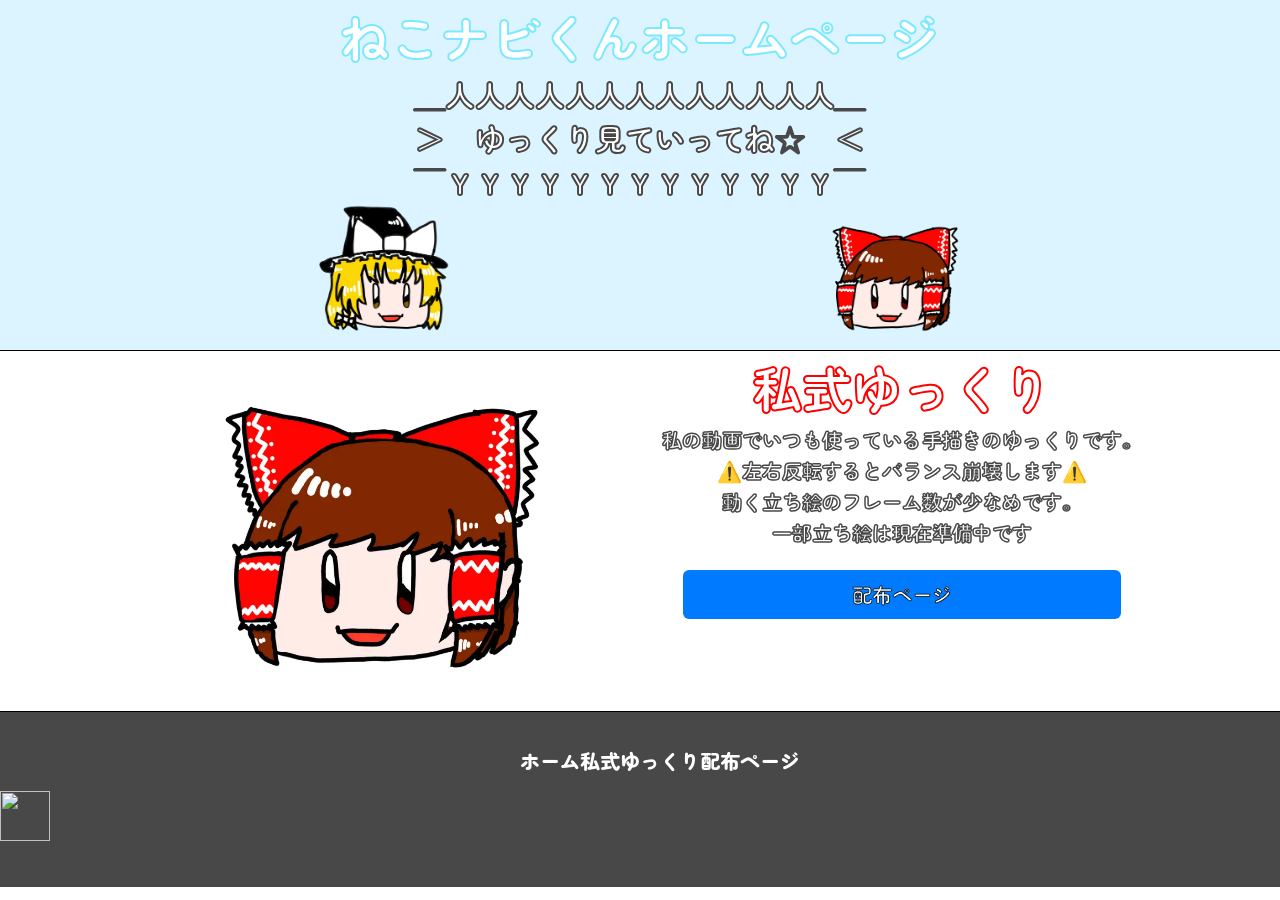
==== index.html @ cda9701a "Update index.html" ====
<!DOCTYPE html>
<html>
  <head>
    <meta charset="UTF-8">
    <meta http-equiv="x-ua-compatible" content="IE=edge">
    <meta name="author" content="ねこナビくん">
    <meta name="description" content="私、ねこナビくんのホームページです。">
    <meta name="color-scheme" content="only light">
    <meta name="robots" content="index, follow, noai">
    <title>ねこナビくんのホームページ</title>
    <link rel="profile" href="https://gmpg.org/xfn/11">
    <link rel="preload" href="style.css" as="style">
    <link rel="stylesheet" href="style.css">
    <link rel="preload" href="https://fonts.googleapis.com/css2?family=Zen+Maru+Gothic:wght@500;900&amp;display=swap" as="style">
    <link rel="preconnect" href="https://fonts.gstatic.com" crossorigin="">
    <link rel="stylesheet" href="https://fonts.googleapis.com/css2?family=Zen+Maru+Gothic:wght@500;900&amp;display=swap">
    <link rel="icon" href="favicon.ico">
    <link rel="apple-touch-icon" href="NK.png">
    <link rel="apple-touch-icon-precomposed" href="NK.png">
    <link rel="canonical" href="https://neconavikun.github.io/">
    <script src="main.js" async="" defer=""></script>
    <meta name="google-site-verification" content="y-VoN65athuDIFND4DylFs973WmkeWt0EJQ7zejWOW8">
    <meta name="google-site-verification" content="y-VoN65athuDIFND4DylFs973WmkeWt0EJQ7zejWOW8">
  </head>
  <body>
    <header id="top">
      <h1 class="title">ねこナビくんホームページ</h1>
      <div role="button" class="nav_text" id="text" tabindex="0">
        <p aria-hidden="true">＿人人人人人人人人人人人人人＿</p>
        <p><span aria-hidden="true">＞　</span>ゆっくり見ていってね<span aria-hidden="true">☆　＜</span></p>
        <p aria-hidden="true">￣ＹＹＹＹＹＹＹＹＹＹＹＹＹ￣</p>
      </div>
      <span class="picture">
        <img role="button" src="marisa-migi.webp" alt="魔理沙" width="256" height="144" id="marisa" class="nav_s right-ws-256" tabindex="0">
        <img role="button" src="reimu-hidari.webp" alt="霊夢" width="256" height="144" id="reimu" class="nav_s" tabindex="0">
      </span>
      <audio id="reimu_s" src="reimu.mp3"></audio>
      <audio id="marisa_s" src="marisa.mp3"></audio>
      <audio id="text_s" src="text_s.mp3"></audio>
    </header>
    <hr>
    <main id="main">
      <section>
        <div class="image">
          <img src="reimu-hidari.webp" alt="霊夢" width="640" height="360" fetchpriority="high">
        </div>
        <div class="right">
          <p class="title title-r">私式ゆっくり</p>
          <div class="main_text">
            <p>私の動画でいつも使っている手描きのゆっくりです。</p>
            <p>⚠️左右反転するとバランス崩壊します⚠️</p>
            <p>動く立ち絵のフレーム数が少なめです。</p>
            <p>一部立ち絵は現在準備中です</p>
          </div>
          <p><a href="https://neconavikun.github.io/yukkuri/index.html" class="button1">配布ページ</a></p>
        </div>
      </section>
    </main>
    <hr>
    <footer class="footer">
      <img src="space.png" alt="">
      <ul>
        <li class="footer_link"><a href="#">ホーム</a></li>
        <li class="footer_link"><a href="https://NECONAVIKUN.github.io/yukkuri/index.html">私式ゆっくり配布ページ</a></li>
      </ul>
      <a href="https://www.youtube.com/@want_to_game_commentary_NCNVKN"><img src="youtube_icon.png" title="私のYouTubeチャンネルです。" alt="" width="50" height="50"></a><a href="https://x.com/23560comjp2"><img src="x_icon.png" title="私のXアカウントです。" alt="" width="50" height="50></a>
    </footer>
  </body>
</html>
---- style.css ----
body {
  margin: 0;
  white-space: nowrap;
}
header {
  top: 0;
  width: 100%;
  height: 350px;
  background-color: #DCF4FF;
  margin: 0;
}
.nav_text p {
  font-family:"Zen Maru Gothic", sans-serif;
  font-weight: 900;
  font-style: normal;
  color: #ffffff;
  display: flex;
  justify-content: center;
  margin: 0;
  text-stroke: 2px #484848;
  -webkit-text-stroke: 2px #484848;
  white-space: nowrap;
}
.picture {
  display: flex;
  justify-content: center;
}
.title {
  display: flex;
  font-family: "Zen Maru Gothic", sans-serif;
  font-weight: bold;
  font-size: 50px;
  font-weight: 900;
  font-style: normal;
  margin: 0;
  padding: 0;
  justify-content: center;
  color: #ffffff;
  white-space: nowrap;
}
h1 {
  font-weight: 900 !important;
  text-stroke: 2px #7ae9ff;
  -webkit-text-stroke: 2px #7ae9ff;
}
.title-r {
  text-stroke: 2px red;
  -webkit-text-stroke: 2px red;
}
.title-m {
  text-stroke: 2px yellow;
  -webkit-text-stroke: 2px yellow;
}
.title-y {
  text-stroke: 2px #bdbec1;
  -webkit-text-stroke: 2px #bdbec1;
}
.title-sy {
  text-stroke: 2px #3c4043;
  -webkit-text-stroke: 2px #3c4043;
}
.nav_text p { font-size: 30px !important; }
.image img { margin-left: 10%; }
.button {
  background: #007bff;
  color: white;
  border: none;
  padding: 12px 32px;
  font-size: 16px;
  border-radius: 6px;
  cursor: pointer;
  font-weight: 600;
  transition: all 0.3s ease;
  &:hover {
    background-color: #0056b3;
    transform: translateY(-2px);
  }
  &:active { transform: translateY(0) !important; }
}
a { text-decoration: none; }
section { display: flex; }
section p { margin: 23px; }
.right-ws-256 { margin-right: 256px; }
.nav_text, #reimu, #marisa { cursor: pointer; }
.image {
  width: 640px;
  height: 360px;
  margin: 0;
  padding: 0;
  overflow: hidden;
  position: relative;
}
.right {
  margin: 0 0 0 20px;
  padding: 0;
}
section .button {
  margin: 10px 0 0;
  padding: 0;
  background: #007bff;
  color: white;
  border: none;
  padding: 10px 32px;
  font-size: 16px;
  border-radius: 6px;
  font-weight: 600;
  transition: transform 0.3s ease;
  font-family:"Zen Maru Gothic", sans-serif;
  font-style: normal;
  text-stroke: 0.75px #000000;
  -webkit-text-stroke: 0.75px #000000;
  white-space: nowrap;
  &:hover, &:focus {
    background: #0056b3;
    transform: translateY(-2px);
  }
  &:active {
    transform: translateY(0);
  }
}
hr {
  height: 1px;
  border: none;
  margin: 0;
  color: #000000; 
  background-color: #000000;
}
.mannnaka {
  display: flex;
  justify-content: center;
}
.footer {
  width: 100%;
  height: 175px;
  background-color: #484848;
  margin: 0;
}
ul {
  display: flex;
  justify-content: center;
}
footer .button {
  margin: 10px;
  padding: 0;
  background: #007bff;
  color: white;
  border: none;
  padding: 10px 32px;
  font-size: 20px;
  border-radius: 6px;
  font-weight: 600;
  transition: transform 0.3s ease;
  font-family:"Zen Maru Gothic", sans-serif;
  font-style: normal;
  text-stroke: 0.75px #000000;
  -webkit-text-stroke: 0.75px #000000;
  white-space: nowrap;
  &:hover, &:focus {
    background: #0056b3;
    transform: translateY(-2px);
  }
  &:active {
    transform: translateY(0);
  }
}
li {
  list-style: none;
}
section .button1 {
  margin: 10px 0 0;
  padding: 0;
  background: #007bff;
  color: white;
  border: none;
  padding: 10px 32px;
  font-size: 20px;
  border-radius: 6px;
  display: flex;
  justify-content: center;
  font-weight: 600;
  transition: transform 0.3s ease;
  font-family:"Zen Maru Gothic", sans-serif;
  font-style: normal;
  text-stroke: 0.75px #000000;
  -webkit-text-stroke: 0.75px #000000;
  white-space: nowrap;
  &:hover, &:focus {
    background: #0056b3;
    transform: translateY(-2px);
  }
  &:active {
    transform: translateY(0);
  }
}
.main_text p {
  font-family:"Zen Maru Gothic", sans-serif;
  font-weight: 900;
  font-style: normal;
  color: #ffffff;
  display: flex;
  justify-content: center;
  margin: 2px;
  text-stroke: 1.5px #484848;
  -webkit-text-stroke: 1.5px #484848;
  white-space: nowrap;
  font-size:20px;
}
.footer_link a{
  font-family:"Zen Maru Gothic", sans-serif;
  font-weight: 900;
  font-style: normal;
  color: #ffffff;
  display: flex;
  justify-content: center;
  font-size: 20px;
  white-space: nowrap;
  text-decoration: none;
}
---- style.css ----
body {
  margin: 0;
  white-space: nowrap;
}
header {
  top: 0;
  width: 100%;
  height: 350px;
  background-color: #DCF4FF;
  margin: 0;
}
.nav_text p {
  font-family:"Zen Maru Gothic", sans-serif;
  font-weight: 900;
  font-style: normal;
  color: #ffffff;
  display: flex;
  justify-content: center;
  margin: 0;
  text-stroke: 2px #484848;
  -webkit-text-stroke: 2px #484848;
  white-space: nowrap;
}
.picture {
  display: flex;
  justify-content: center;
}
.title {
  display: flex;
  font-family: "Zen Maru Gothic", sans-serif;
  font-weight: bold;
  font-size: 50px;
  font-weight: 900;
  font-style: normal;
  margin: 0;
  padding: 0;
  justify-content: center;
  color: #ffffff;
  white-space: nowrap;
}
h1 {
  font-weight: 900 !important;
  text-stroke: 2px #7ae9ff;
  -webkit-text-stroke: 2px #7ae9ff;
}
.title-r {
  text-stroke: 2px red;
  -webkit-text-stroke: 2px red;
}
.title-m {
  text-stroke: 2px yellow;
  -webkit-text-stroke: 2px yellow;
}
.title-y {
  text-stroke: 2px #bdbec1;
  -webkit-text-stroke: 2px #bdbec1;
}
.title-sy {
  text-stroke: 2px #3c4043;
  -webkit-text-stroke: 2px #3c4043;
}
.nav_text p { font-size: 30px !important; }
.image img { margin-left: 10%; }
.button {
  background: #007bff;
  color: white;
  border: none;
  padding: 12px 32px;
  font-size: 16px;
  border-radius: 6px;
  cursor: pointer;
  font-weight: 600;
  transition: all 0.3s ease;
  &:hover {
    background-color: #0056b3;
    transform: translateY(-2px);
  }
  &:active { transform: translateY(0) !important; }
}
a { text-decoration: none; }
section { display: flex; }
section p { margin: 23px; }
.right-ws-256 { margin-right: 256px; }
.nav_text, #reimu, #marisa { cursor: pointer; }
.image {
  width: 640px;
  height: 360px;
  margin: 0;
  padding: 0;
  overflow: hidden;
  position: relative;
}
.right {
  margin: 0 0 0 20px;
  padding: 0;
}
section .button {
  margin: 10px 0 0;
  padding: 0;
  background: #007bff;
  color: white;
  border: none;
  padding: 10px 32px;
  font-size: 16px;
  border-radius: 6px;
  font-weight: 600;
  transition: transform 0.3s ease;
  font-family:"Zen Maru Gothic", sans-serif;
  font-style: normal;
  text-stroke: 0.75px #000000;
  -webkit-text-stroke: 0.75px #000000;
  white-space: nowrap;
  &:hover, &:focus {
    background: #0056b3;
    transform: translateY(-2px);
  }
  &:active {
    transform: translateY(0);
  }
}
hr {
  height: 1px;
  border: none;
  margin: 0;
  color: #000000; 
  background-color: #000000;
}
.mannnaka {
  display: flex;
  justify-content: center;
}
.footer {
  width: 100%;
  height: 175px;
  background-color: #484848;
  margin: 0;
}
ul {
  display: flex;
  justify-content: center;
}
footer .button {
  margin: 10px;
  padding: 0;
  background: #007bff;
  color: white;
  border: none;
  padding: 10px 32px;
  font-size: 20px;
  border-radius: 6px;
  font-weight: 600;
  transition: transform 0.3s ease;
  font-family:"Zen Maru Gothic", sans-serif;
  font-style: normal;
  text-stroke: 0.75px #000000;
  -webkit-text-stroke: 0.75px #000000;
  white-space: nowrap;
  &:hover, &:focus {
    background: #0056b3;
    transform: translateY(-2px);
  }
  &:active {
    transform: translateY(0);
  }
}
li {
  list-style: none;
}
section .button1 {
  margin: 10px 0 0;
  padding: 0;
  background: #007bff;
  color: white;
  border: none;
  padding: 10px 32px;
  font-size: 20px;
  border-radius: 6px;
  display: flex;
  justify-content: center;
  font-weight: 600;
  transition: transform 0.3s ease;
  font-family:"Zen Maru Gothic", sans-serif;
  font-style: normal;
  text-stroke: 0.75px #000000;
  -webkit-text-stroke: 0.75px #000000;
  white-space: nowrap;
  &:hover, &:focus {
    background: #0056b3;
    transform: translateY(-2px);
  }
  &:active {
    transform: translateY(0);
  }
}
.main_text p {
  font-family:"Zen Maru Gothic", sans-serif;
  font-weight: 900;
  font-style: normal;
  color: #ffffff;
  display: flex;
  justify-content: center;
  margin: 2px;
  text-stroke: 1.5px #484848;
  -webkit-text-stroke: 1.5px #484848;
  white-space: nowrap;
  font-size:20px;
}
.footer_link a{
  font-family:"Zen Maru Gothic", sans-serif;
  font-weight: 900;
  font-style: normal;
  color: #ffffff;
  display: flex;
  justify-content: center;
  font-size: 20px;
  white-space: nowrap;
  text-decoration: none;
}
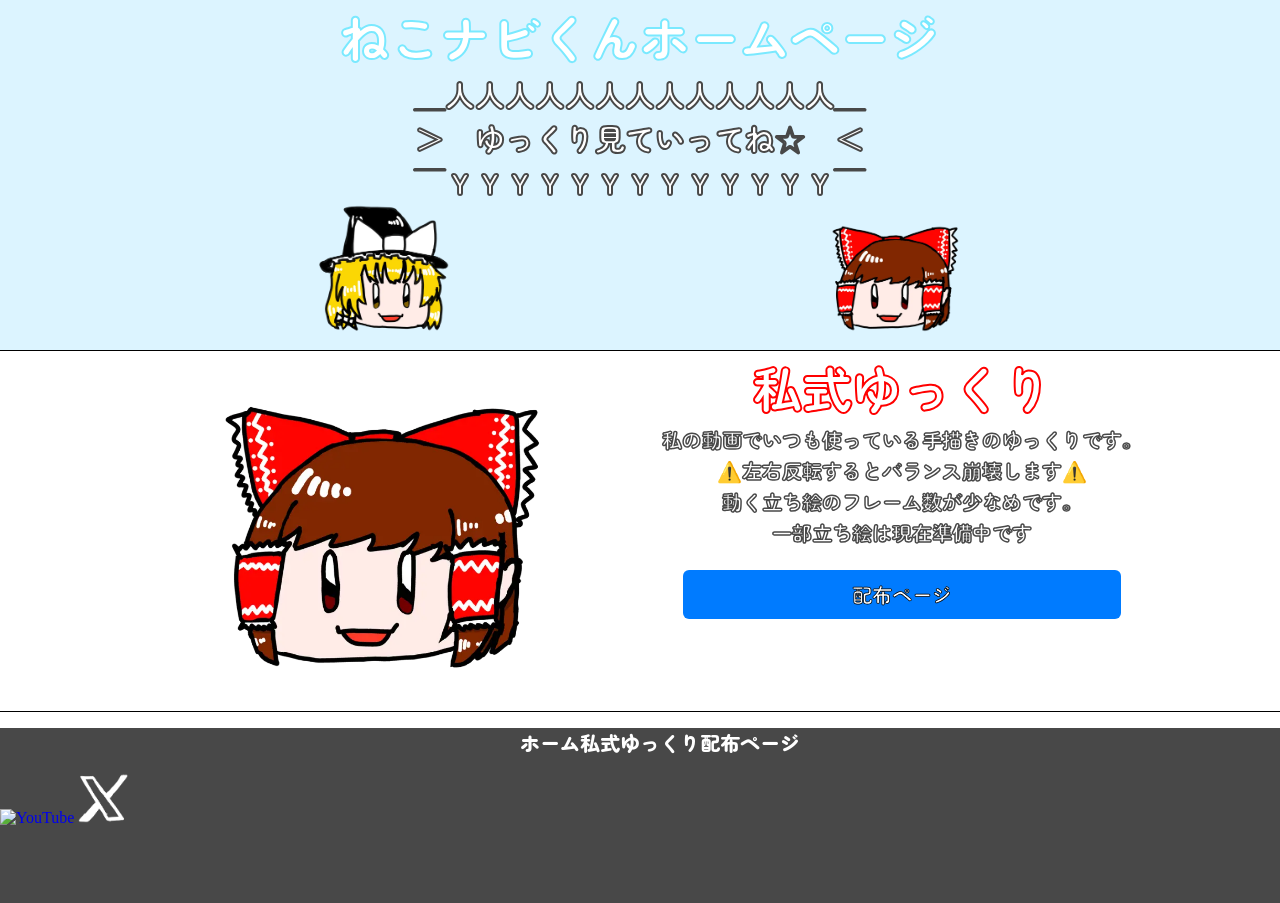
==== commit 40ec51a4: "Update index.html" ====
--- a/index.html
+++ b/index.html
@@ -18,8 +18,7 @@
     <link rel="apple-touch-icon" href="NK.png">
     <link rel="apple-touch-icon-precomposed" href="NK.png">
     <link rel="canonical" href="https://neconavikun.github.io/">
-    <script src="main.js" async="" defer=""></script>
-    <meta name="google-site-verification" content="y-VoN65athuDIFND4DylFs973WmkeWt0EJQ7zejWOW8">
+    <script src="main.js" async defer></script>
     <meta name="google-site-verification" content="y-VoN65athuDIFND4DylFs973WmkeWt0EJQ7zejWOW8">
   </head>
   <body>
@@ -52,18 +51,22 @@
             <p>動く立ち絵のフレーム数が少なめです。</p>
             <p>一部立ち絵は現在準備中です</p>
           </div>
-          <p><a href="https://neconavikun.github.io/yukkuri/index.html" class="button1">配布ページ</a></p>
+          <p><a href="/yukkuri/" class="button1">配布ページ</a></p>
         </div>
       </section>
     </main>
     <hr>
     <footer class="footer">
-      <img src="space.png" alt="">
       <ul>
-        <li class="footer_link"><a href="#">ホーム</a></li>
-        <li class="footer_link"><a href="https://NECONAVIKUN.github.io/yukkuri/index.html">私式ゆっくり配布ページ</a></li>
+        <li class="footer_link" aria-current="page"><a href="/">ホーム</a></li>
+        <li class="footer_link"><a href="/yukkuri/">私式ゆっくり配布ページ</a></li>
       </ul>
-      <a href="https://www.youtube.com/@want_to_game_commentary_NCNVKN"><img src="youtube_icon.png" title="私のYouTubeチャンネルです。" alt="" width="50" height="50"></a><a href="https://x.com/23560comjp2"><img src="x_icon.png" title="私のXアカウントです。" alt="" width="50" height="50></a>
+      <a href="https://www.youtube.com/@want_to_game_commentary_NCNVKN" class="right-ws-200">
+        <img src="/youtube_icon.png" title="私のYouTubeチャンネルです。" alt="YouTube" width="50" height="50">
+      </a>
+      <a href="https://x.com/23560comjp2/">
+        <img src="/x_icon.png" title="私のXアカウントです。" alt="X" width="50" height="50">
+      </a>
     </footer>
   </body>
 </html>
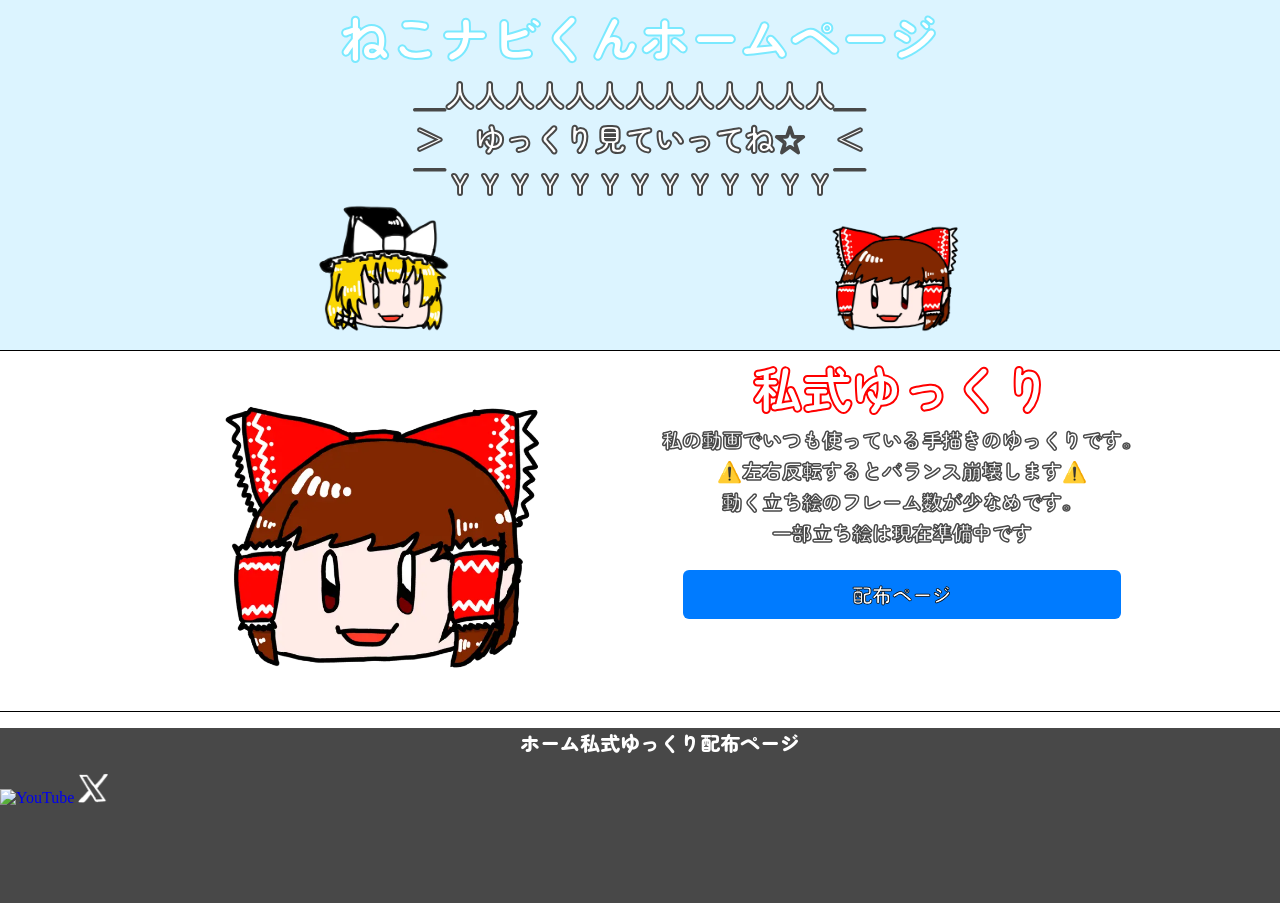
==== commit c66d29e8: "Update index.html" ====
--- a/index.html
+++ b/index.html
@@ -62,10 +62,10 @@
         <li class="footer_link"><a href="/yukkuri/">私式ゆっくり配布ページ</a></li>
       </ul>
       <a href="https://www.youtube.com/@want_to_game_commentary_NCNVKN" class="right-ws-200">
-        <img src="/youtube_icon.png" title="私のYouTubeチャンネルです。" alt="YouTube" width="50" height="50">
+        <img src="/youtube_icon.png" title="私のYouTubeチャンネルです。" alt="YouTube" width="30" height="30">
       </a>
       <a href="https://x.com/23560comjp2/">
-        <img src="/x_icon.png" title="私のXアカウントです。" alt="X" width="50" height="50">
+        <img src="/x_icon.png" title="私のXアカウントです。" alt="X" width="30" height="30">
       </a>
     </footer>
   </body>
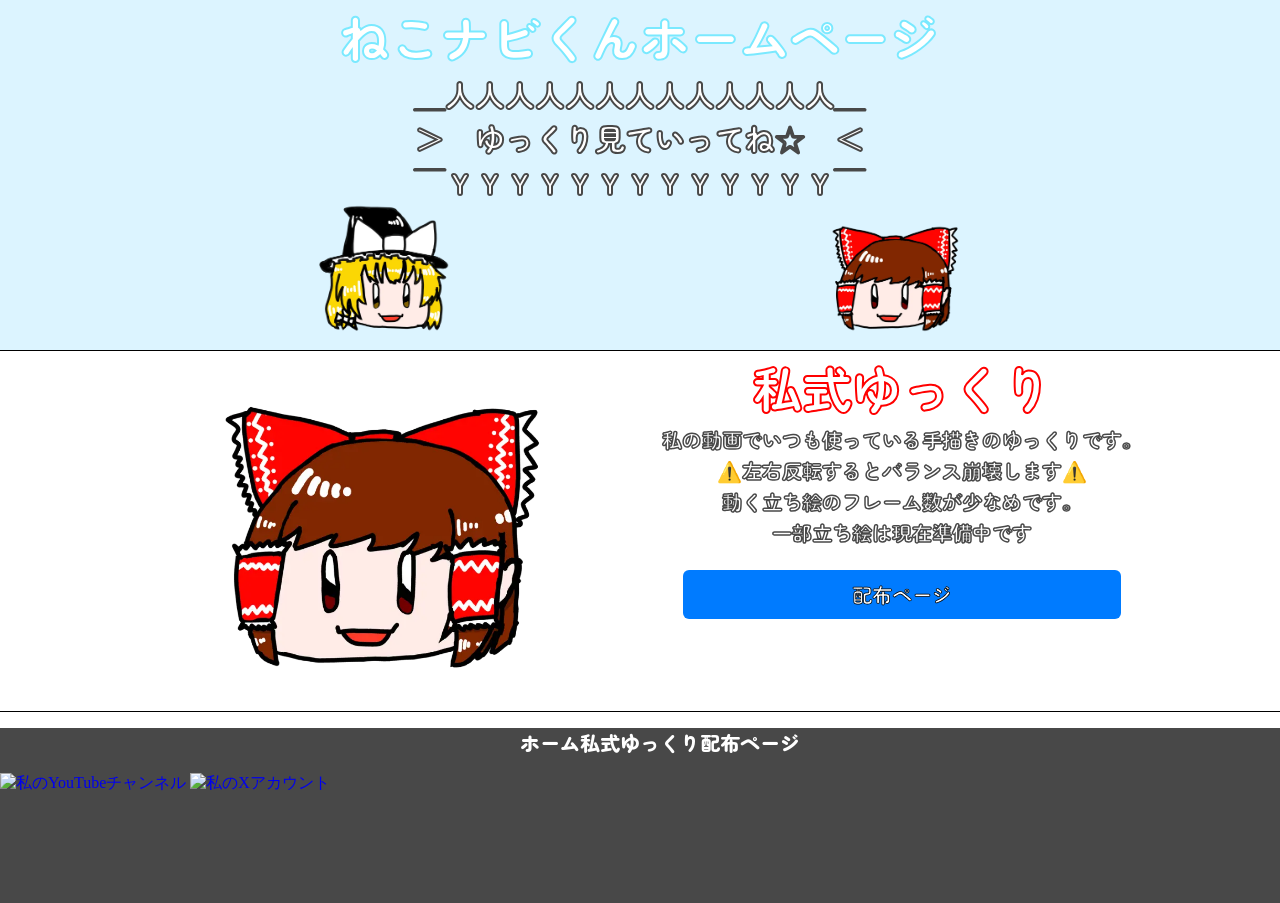
==== commit 471e4f65: "Update index.html" ====
--- a/index.html
+++ b/index.html
@@ -62,10 +62,10 @@
         <li class="footer_link"><a href="/yukkuri/">私式ゆっくり配布ページ</a></li>
       </ul>
       <a href="https://www.youtube.com/@want_to_game_commentary_NCNVKN" class="right-ws-200">
-        <img src="/youtube_icon.png" title="私のYouTubeチャンネルです。" alt="YouTube" width="30" height="30">
+        <img src="/youtube_icon.png" title="YouTubeロゴ" alt="私のYouTubeチャンネル" width="30" height="30">
       </a>
       <a href="https://x.com/23560comjp2/">
-        <img src="/x_icon.png" title="私のXアカウントです。" alt="X" width="30" height="30">
+        <img src="/x.svg" title="Xロゴ" alt="私のXアカウント" width="30" height="30">
       </a>
     </footer>
   </body>
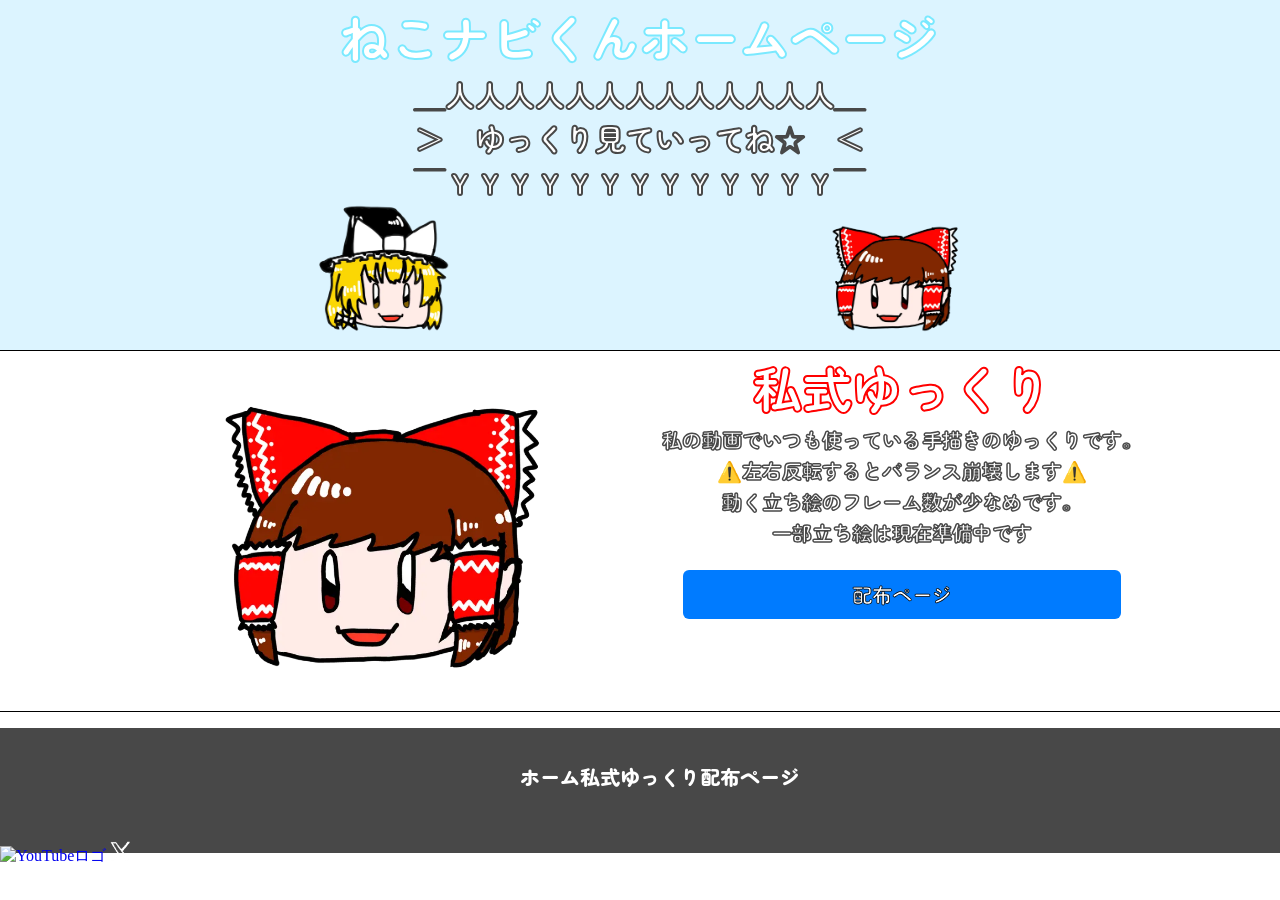
==== commit 1fc357d5: "Update index.html" ====
--- a/index.html
+++ b/index.html
@@ -1,5 +1,5 @@
 <!DOCTYPE html>
-<html>
+<html lang="ja" xml:lang="ja" dir="ltr" prefix="og: https://ogp.me/ns#">
   <head>
     <meta charset="UTF-8">
     <meta http-equiv="x-ua-compatible" content="IE=edge">
@@ -9,14 +9,14 @@
     <meta name="robots" content="index, follow, noai">
     <title>ねこナビくんのホームページ</title>
     <link rel="profile" href="https://gmpg.org/xfn/11">
-    <link rel="preload" href="style.css" as="style">
-    <link rel="stylesheet" href="style.css">
+    <link rel="preload" href="/style.css" as="style">
+    <link rel="stylesheet" href="/style.css">
     <link rel="preload" href="https://fonts.googleapis.com/css2?family=Zen+Maru+Gothic:wght@500;900&amp;display=swap" as="style">
     <link rel="preconnect" href="https://fonts.gstatic.com" crossorigin="">
     <link rel="stylesheet" href="https://fonts.googleapis.com/css2?family=Zen+Maru+Gothic:wght@500;900&amp;display=swap">
-    <link rel="icon" href="favicon.ico">
-    <link rel="apple-touch-icon" href="NK.png">
-    <link rel="apple-touch-icon-precomposed" href="NK.png">
+    <link rel="icon" href="/favicon.ico">
+    <link rel="apple-touch-icon" href="/NK.png">
+    <link rel="apple-touch-icon-precomposed" href="/NK.png">
     <link rel="canonical" href="https://neconavikun.github.io/">
     <script src="main.js" async defer></script>
     <meta name="google-site-verification" content="y-VoN65athuDIFND4DylFs973WmkeWt0EJQ7zejWOW8">
@@ -30,18 +30,18 @@
         <p aria-hidden="true">￣ＹＹＹＹＹＹＹＹＹＹＹＹＹ￣</p>
       </div>
       <span class="picture">
-        <img role="button" src="marisa-migi.webp" alt="魔理沙" width="256" height="144" id="marisa" class="nav_s right-ws-256" tabindex="0">
-        <img role="button" src="reimu-hidari.webp" alt="霊夢" width="256" height="144" id="reimu" class="nav_s" tabindex="0">
+        <img role="button" src="/marisa-migi.webp" alt="魔理沙" width="256" height="144" id="marisa" class="nav_s right-ws-256" tabindex="0">
+        <img role="button" src="/reimu-hidari.webp" alt="霊夢" width="256" height="144" id="reimu" class="nav_s" tabindex="0">
       </span>
-      <audio id="reimu_s" src="reimu.mp3"></audio>
-      <audio id="marisa_s" src="marisa.mp3"></audio>
-      <audio id="text_s" src="text_s.mp3"></audio>
+      <audio id="reimu_s" src="/reimu.mp3"></audio>
+      <audio id="marisa_s" src="/marisa.mp3"></audio>
+      <audio id="text_s" src="/text_s.mp3"></audio>
     </header>
     <hr>
     <main id="main">
       <section>
         <div class="image">
-          <img src="reimu-hidari.webp" alt="霊夢" width="640" height="360" fetchpriority="high">
+          <img src="/reimu-hidari.webp" alt="霊夢" width="640" height="360" fetchpriority="high">
         </div>
         <div class="right">
           <p class="title title-r">私式ゆっくり</p>
@@ -57,15 +57,17 @@
     </main>
     <hr>
     <footer class="footer">
+      <p><img src="Space.png" width="1px" height="10px" alt=""></p>
       <ul>
         <li class="footer_link" aria-current="page"><a href="/">ホーム</a></li>
         <li class="footer_link"><a href="/yukkuri/">私式ゆっくり配布ページ</a></li>
       </ul>
-      <a href="https://www.youtube.com/@want_to_game_commentary_NCNVKN" class="right-ws-200">
-        <img src="/youtube_icon.png" title="YouTubeロゴ" alt="私のYouTubeチャンネル" width="30" height="30">
+      <p><img src="Space.png" width="1px" height="10px" alt=""></p>
+      <a href="https://www.youtube.com/@want_to_game_commentary_NCNVKN">
+        <img src="/youtube_icon.png" title="私のYouTubeチャンネルです。" alt="YouTubeロゴ" width="20px" height="20px">
       </a>
       <a href="https://x.com/23560comjp2/">
-        <img src="/x.svg" title="Xロゴ" alt="私のXアカウント" width="30" height="30">
+        <img src="/x_icon.png" title="私のXアカウントです。" alt="Xロゴ" width="20px" height="20px">
       </a>
     </footer>
   </body>
--- a/style.css
+++ b/style.css
@@ -81,6 +81,7 @@
 section { display: flex; }
 section p { margin: 23px; }
 .right-ws-256 { margin-right: 256px; }
+.right-ws-200 { margin-right: 200px; }
 .nav_text, #reimu, #marisa { cursor: pointer; }
 .image {
   width: 640px;
@@ -131,7 +132,7 @@
 }
 .footer {
   width: 100%;
-  height: 175px;
+  height: 125px;
   background-color: #484848;
   margin: 0;
 }
@@ -140,7 +141,7 @@
   justify-content: center;
 }
 footer .button {
-  margin: 10px;
+  margin: 0px;
   padding: 0;
   background: #007bff;
   color: white;
@@ -162,9 +163,6 @@
   &:active {
     transform: translateY(0);
   }
-}
-li {
-  list-style: none;
 }
 section .button1 {
   margin: 10px 0 0;
@@ -205,7 +203,7 @@
   white-space: nowrap;
   font-size:20px;
 }
-.footer_link a{
+.footer_link {
   font-family:"Zen Maru Gothic", sans-serif;
   font-weight: 900;
   font-style: normal;
@@ -216,3 +214,14 @@
   white-space: nowrap;
   text-decoration: none;
 }
+.footer_link a {
+  font-family:"Zen Maru Gothic", sans-serif;
+  font-weight: 900;
+  font-style: normal;
+  color: #ffffff;
+  display: flex;
+  justify-content: center;
+  font-size: 20px;
+  white-space: nowrap;
+  text-decoration: none;
+}
--- a/style.css
+++ b/style.css
@@ -81,6 +81,7 @@
 section { display: flex; }
 section p { margin: 23px; }
 .right-ws-256 { margin-right: 256px; }
+.right-ws-200 { margin-right: 200px; }
 .nav_text, #reimu, #marisa { cursor: pointer; }
 .image {
   width: 640px;
@@ -131,7 +132,7 @@
 }
 .footer {
   width: 100%;
-  height: 175px;
+  height: 125px;
   background-color: #484848;
   margin: 0;
 }
@@ -140,7 +141,7 @@
   justify-content: center;
 }
 footer .button {
-  margin: 10px;
+  margin: 0px;
   padding: 0;
   background: #007bff;
   color: white;
@@ -162,9 +163,6 @@
   &:active {
     transform: translateY(0);
   }
-}
-li {
-  list-style: none;
 }
 section .button1 {
   margin: 10px 0 0;
@@ -205,7 +203,7 @@
   white-space: nowrap;
   font-size:20px;
 }
-.footer_link a{
+.footer_link {
   font-family:"Zen Maru Gothic", sans-serif;
   font-weight: 900;
   font-style: normal;
@@ -216,3 +214,14 @@
   white-space: nowrap;
   text-decoration: none;
 }
+.footer_link a {
+  font-family:"Zen Maru Gothic", sans-serif;
+  font-weight: 900;
+  font-style: normal;
+  color: #ffffff;
+  display: flex;
+  justify-content: center;
+  font-size: 20px;
+  white-space: nowrap;
+  text-decoration: none;
+}
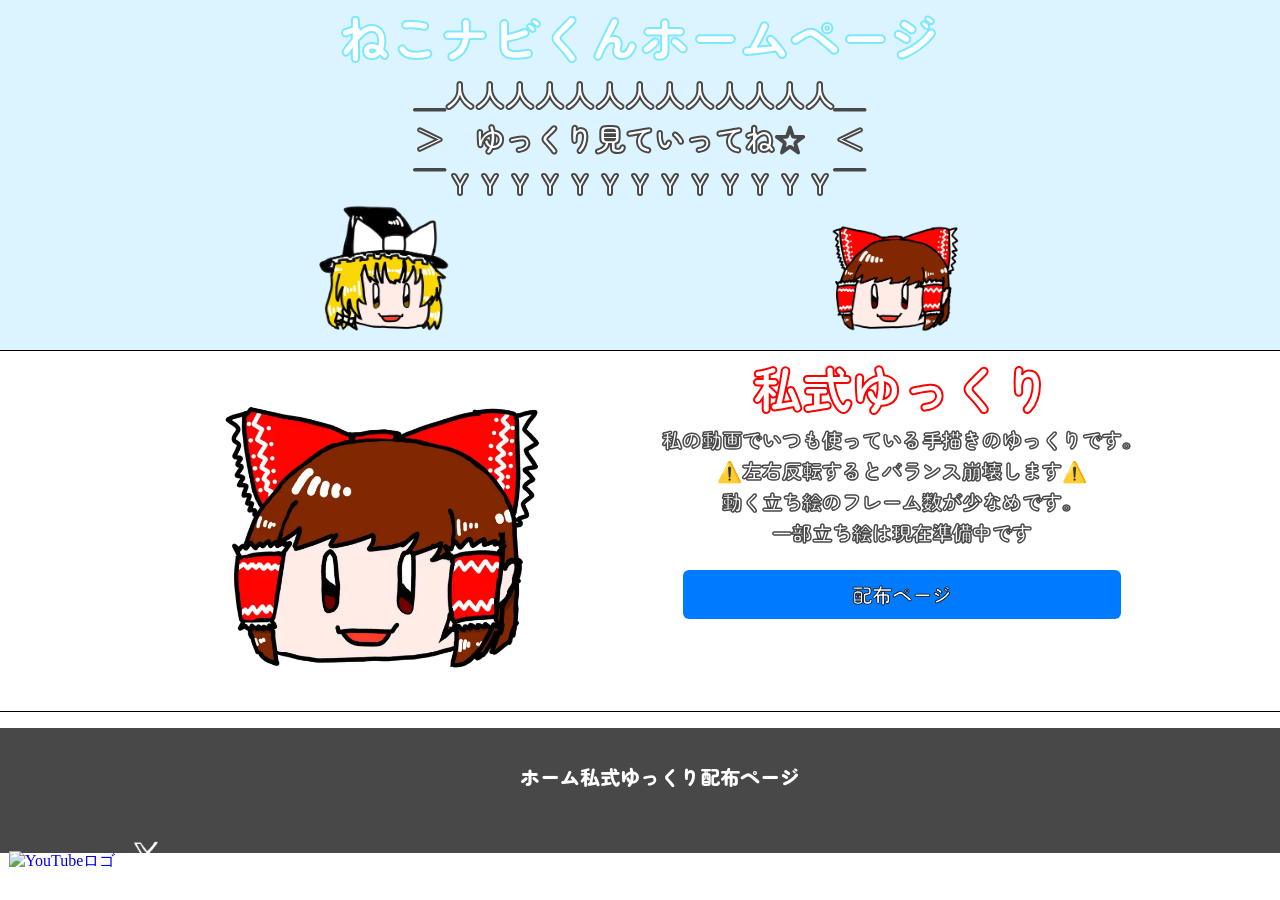
==== commit 421b25c6: "Update index.html" ====
--- a/index.html
+++ b/index.html
@@ -63,11 +63,13 @@
         <li class="footer_link"><a href="/yukkuri/">私式ゆっくり配布ページ</a></li>
       </ul>
       <p><img src="Space.png" width="1px" height="10px" alt=""></p>
+      <img src="Space.png" width="5px" height="1px">
       <a href="https://www.youtube.com/@want_to_game_commentary_NCNVKN">
-        <img src="/youtube_icon.png" title="私のYouTubeチャンネルです。" alt="YouTubeロゴ" width="20px" height="20px">
+        <img src="/youtube_icon.png" title="私のYouTubeチャンネルです。" alt="YouTubeロゴ" width="25px" height="25px">
       </a>
+      <img src="Space.png" width="10px" height="1px">
       <a href="https://x.com/23560comjp2/">
-        <img src="/x_icon.png" title="私のXアカウントです。" alt="Xロゴ" width="20px" height="20px">
+        <img src="/x_icon.png" title="私のXアカウントです。" alt="Xロゴ" width="25px" height="25px">
       </a>
     </footer>
   </body>
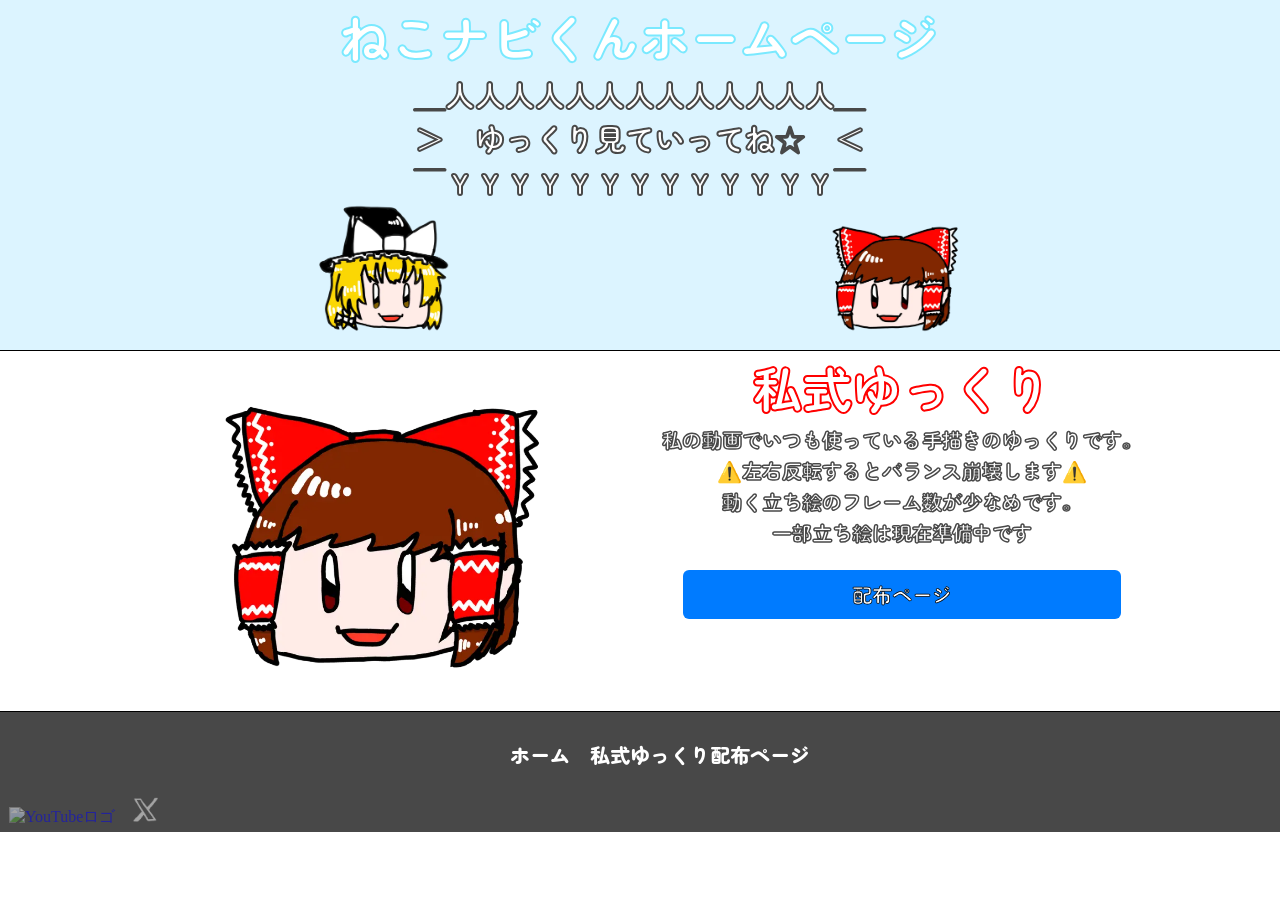
==== commit 3bb4afc8: "Update index.html" ====
--- a/index.html
+++ b/index.html
@@ -63,14 +63,16 @@
         <li class="footer_link"><a href="/yukkuri/">私式ゆっくり配布ページ</a></li>
       </ul>
       <p><img src="Space.png" width="1px" height="10px" alt=""></p>
-      <img src="Space.png" width="5px" height="1px">
-      <a href="https://www.youtube.com/@want_to_game_commentary_NCNVKN">
+      <div class="sns_icon">
+        <img src="Space.png" width="5px" height="1px">
+        <a href="https://www.youtube.com/@want_to_game_commentary_NCNVKN">
         <img src="/youtube_icon.png" title="私のYouTubeチャンネルです。" alt="YouTubeロゴ" width="25px" height="25px">
-      </a>
-      <img src="Space.png" width="10px" height="1px">
-      <a href="https://x.com/23560comjp2/">
-        <img src="/x_icon.png" title="私のXアカウントです。" alt="Xロゴ" width="25px" height="25px">
-      </a>
+        </a>
+          <img src="Space.png" width="10px" height="1px">
+        <a href="https://x.com/23560comjp2/">
+          <img src="/x_icon.png" title="私のXアカウントです。" alt="Xロゴ" width="25px" height="25px">
+        </a>
+      </div>
     </footer>
   </body>
 </html>
--- a/style.css
+++ b/style.css
@@ -132,13 +132,15 @@
 }
 .footer {
   width: 100%;
-  height: 125px;
+  height: 120px;
   background-color: #484848;
   margin: 0;
 }
 ul {
   display: flex;
   justify-content: center;
+  color: white;
+  margin: 0;
 }
 footer .button {
   margin: 0px;
@@ -225,3 +227,12 @@
   white-space: nowrap;
   text-decoration: none;
 }
+li {
+  margin: 10px;
+}
+footer p{
+  margin: 0;
+}
+.sns_icon{
+  opacity: 0.5;
+}
--- a/style.css
+++ b/style.css
@@ -132,13 +132,15 @@
 }
 .footer {
   width: 100%;
-  height: 125px;
+  height: 120px;
   background-color: #484848;
   margin: 0;
 }
 ul {
   display: flex;
   justify-content: center;
+  color: white;
+  margin: 0;
 }
 footer .button {
   margin: 0px;
@@ -225,3 +227,12 @@
   white-space: nowrap;
   text-decoration: none;
 }
+li {
+  margin: 10px;
+}
+footer p{
+  margin: 0;
+}
+.sns_icon{
+  opacity: 0.5;
+}
